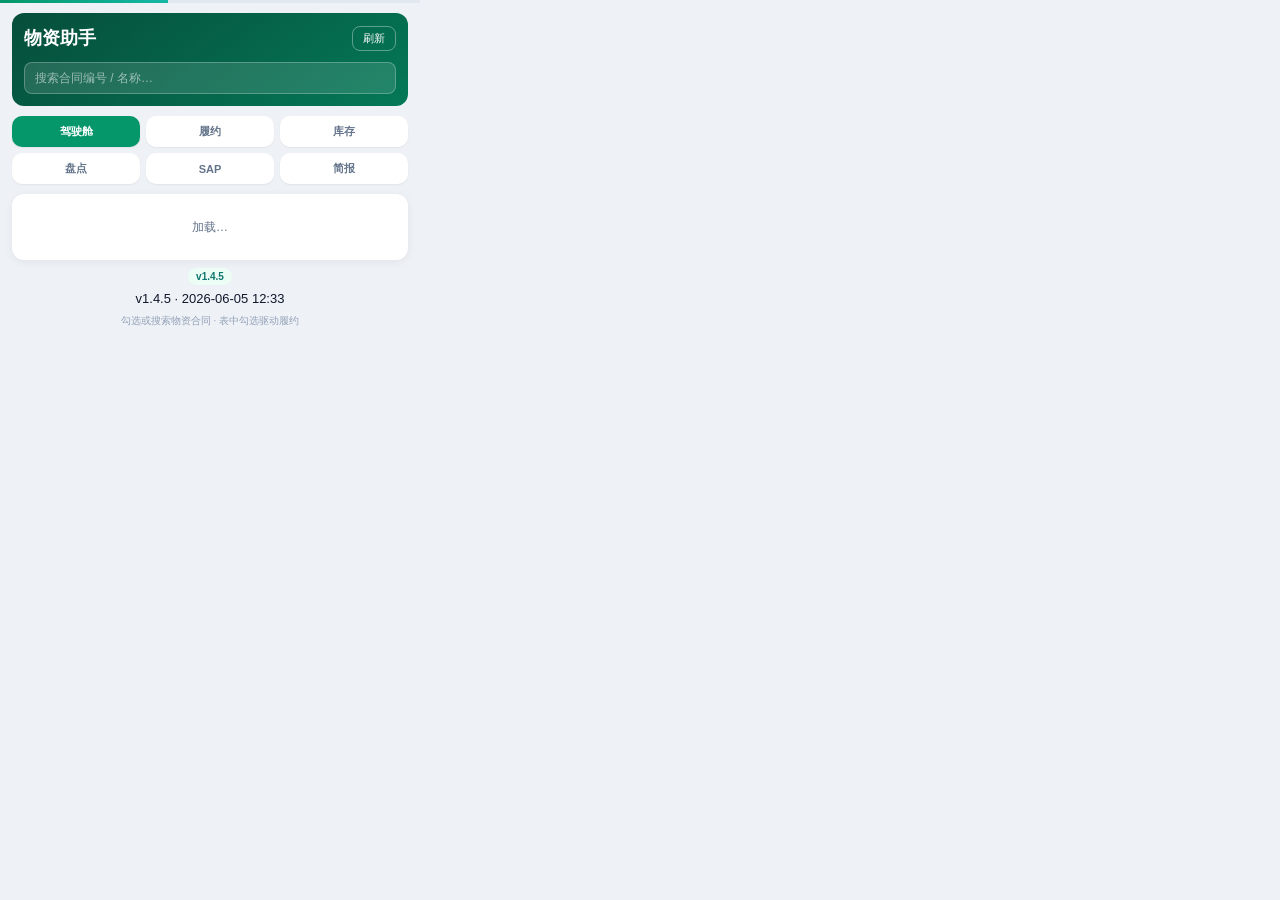
==== material/index.html @ 6312373e "deploy: contract-assistant + material-assistant" ====
<!doctype html>
<html lang="zh-CN">
  <head>
    <meta charset="UTF-8" />
    <meta name="viewport" content="width=device-width, initial-scale=1.0" />
    <title>物资助手</title>
    <script type="module" crossorigin src="./assets/index-BAD7XN9I.js"></script>
    <link rel="stylesheet" crossorigin href="./assets/index-CH6UPVo8.css">
  </head>
  <body>
    <div id="root"></div>
  </body>
</html>
---- material/assets/index-CH6UPVo8.css ----
:root{font-family:Segoe UI,PingFang SC,Microsoft YaHei,sans-serif;font-size:13px;color:#0f172a;line-height:1.5}*{box-sizing:border-box}body{margin:0;background:#eef1f6}.app.v2{max-width:420px;padding:0 0 8px;display:flex;flex-direction:column;min-height:100%}.load-bar{height:3px;background:#e2e8f0;overflow:hidden}.load-bar__inner{height:100%;width:40%;background:linear-gradient(90deg,#059669,#14b8a6);animation:load-slide 1.1s ease-in-out infinite}@keyframes load-slide{0%{transform:translate(-100%)}to{transform:translate(350%)}}.app-header{margin:10px 12px 0;padding:12px;border-radius:12px;background:linear-gradient(145deg,#064e3b,#047857);color:#fff}.app-header__row{display:flex;justify-content:space-between;align-items:center;gap:8px;margin-bottom:10px}.app-header__title{margin:0;font-size:18px;font-weight:800}.btn-outline{border:1px solid rgba(255,255,255,.35);background:transparent;color:#fff;border-radius:8px;padding:6px 12px;cursor:pointer;font-size:12px}.btn-outline--sm{padding:4px 10px;font-size:11px}.contract-search{position:relative}.contract-search__input{width:100%;border:1px solid rgba(255,255,255,.25);background:#ffffff1f;color:#fff;border-radius:8px;padding:8px 10px;font-size:12px}.contract-search__input::placeholder{color:#ffffff8c}.contract-search__hint{position:absolute;right:10px;top:9px;font-size:10px;opacity:.75}.contract-search__list{position:absolute;z-index:20;left:0;right:0;top:calc(100% + 4px);margin:0;padding:4px 0;list-style:none;background:#fff;border-radius:10px;box-shadow:0 8px 24px #0f172a2e;max-height:220px;overflow:auto}.contract-search__item{display:grid;gap:2px;width:100%;border:none;background:transparent;text-align:left;padding:8px 12px;cursor:pointer;color:#1e293b;font-size:11px}.contract-search__item:hover{background:#f1f5f9}.contract-search__item strong{font-size:12px;color:#047857}.contract-search__item em{font-style:normal;color:#64748b;font-size:10px}.tabs{display:flex;gap:6px;margin:10px 12px;flex-wrap:wrap}.tabs button{flex:1 1 28%;min-width:52px;border:none;background:#fff;border-radius:10px;padding:8px 4px;cursor:pointer;font-size:11px;font-weight:600;color:#64748b;box-shadow:0 1px 2px #0000000f}.tabs button.active{background:#059669;color:#fff}.toast{margin:0 12px 8px;padding:10px 12px;border-radius:10px;font-size:12px;cursor:pointer}.toast.ok{background:#d1fae5;color:#065f46}.toast.err{background:#fee2e2;color:#991b1b}.bind-strip{margin:0 12px 8px;padding:8px 12px;background:#ecfdf5;border-radius:8px;font-size:12px;display:flex;justify-content:space-between}.link-btn{border:none;background:none;color:#059669;cursor:pointer;font-size:12px;padding:0}.panel{margin:0 12px;padding:12px;background:#fff;border-radius:12px;box-shadow:0 2px 8px #0f172a0f}.panel.empty{text-align:center;color:#64748b;padding:24px}.muted{color:#64748b;font-size:12px}.center{text-align:center}.hero-card{margin-bottom:12px}.hero-card--compact .hero-card__row{display:flex;justify-content:space-between;align-items:flex-start;gap:8px}.hero-card__title{font-size:15px;font-weight:700;line-height:1.35;flex:1}.hero-card__meta{font-size:11px;color:#64748b;margin-top:6px}.stage-pill{display:inline-block;padding:3px 8px;border-radius:999px;background:#d1fae5;color:#065f46;font-size:10px;font-weight:600;white-space:nowrap}.stage-pill--sm{font-size:10px}.progress-text{font-size:11px;color:#475569;margin:8px 0}.amt-progress{margin-bottom:12px}.amt-progress__track{display:flex;height:8px;border-radius:4px;overflow:hidden;background:#f1f5f9}.amt-progress__seg{height:100%;min-width:0}.amt-progress__label{margin:4px 0 0;font-size:12px;color:#475569}.stage-flow{margin-bottom:12px}.stage-flow__head{display:flex;justify-content:space-between;font-size:10px;color:#64748b;margin-bottom:6px}.stage-flow__head label{font-weight:700}.stage-flow__track{display:flex;flex-wrap:wrap;gap:4px}.stage-step{flex:1 1 16%;min-width:48px;text-align:center;opacity:.35}.stage-step.done{opacity:1}.stage-step i{display:block;width:22px;height:22px;line-height:22px;margin:0 auto 2px;border-radius:50%;font-style:normal;font-size:10px;background:#e2e8f0;color:#64748b}.stage-step.active i{background:#059669;color:#fff}.stage-step span{font-size:9px;color:#64748b}.kpi-row{display:grid;grid-template-columns:repeat(4,1fr);gap:6px;margin-bottom:12px}.kpi-row--wan .kpi strong{font-size:14px}.kpi{text-align:center;padding:8px 4px;background:#f8fafc;border-radius:8px;border:none;width:100%}.kpi--click{cursor:pointer}.kpi span{display:block;font-size:9px;color:#64748b}.kpi strong{font-size:13px}.kpi strong.warn{color:#dc2626}.pipe{margin-bottom:12px}.pipe__head{display:flex;justify-content:space-between;align-items:baseline;margin-bottom:8px}.pipe__head label{font-size:10px;font-weight:700;color:#64748b}.pipe__head span{font-size:9px;color:#94a3b8}.pipe-track--flow{display:flex;align-items:center;gap:0;overflow-x:auto;padding-bottom:2px}.pipe-step-wrap{display:flex;align-items:center;flex:1;min-width:0}.pipe-node{flex:1;border:1px solid #e2e8f0;background:#fff;border-radius:8px;padding:6px 2px;cursor:pointer;text-align:center;min-width:44px}.pipe-node.on{border-color:#059669;background:#ecfdf5}.pipe-node strong{display:block;font-size:13px}.pipe-node span{font-size:9px;color:#64748b}.pipe-connector{flex:0 0 6px;height:2px;background:#cbd5e1;margin:0 1px;font-style:normal}.cargo-preview{border-top:1px solid #f1f5f9;padding-top:10px}.cargo-preview__head{display:flex;justify-content:space-between;align-items:center;margin-bottom:8px}.cargo-preview__head label{font-size:10px;font-weight:700;color:#64748b}.cargo-preview__row{padding:8px 0;border-bottom:1px solid #f8fafc}.cargo-preview__row strong{display:block;font-size:12px}.cargo-preview__row small{display:block;font-size:10px;color:#64748b;margin-top:2px;line-height:1.4}.row-card{padding:10px 0;border-bottom:1px solid #f1f5f9}.row-card--split{display:flex;justify-content:space-between;align-items:flex-start;gap:10px}.row-card__body{flex:1;min-width:0}.row-card__body strong{display:block;font-size:12px}.row-card__body small{display:block;font-size:10px;color:#64748b;margin-top:4px;line-height:1.45}.btn-sm--accent{border-color:#059669;color:#047857;font-weight:600;white-space:nowrap;flex-shrink:0}.btn-sm--active{background:#ecfdf5;border-color:#059669;color:#047857;font-weight:600}.wf-focus-bar{display:flex;justify-content:space-between;align-items:center;gap:8px;margin-bottom:10px;padding:8px 10px;background:#f0fdf4;border-radius:8px;font-size:11px}.wf-focus-bar strong{color:#047857}.wf-focus-bar small{color:#64748b;font-weight:400}.sel-preview--readonly{opacity:.92}.row-card__head{display:flex;justify-content:space-between;align-items:center}.row-card small{display:block;font-size:11px;color:#64748b}.row-card em.pos{color:#059669;font-style:normal;font-weight:700}.row-card em.neg{color:#dc2626;font-style:normal;font-weight:700}.tool-bar{display:flex;flex-wrap:wrap;gap:8px;align-items:center;margin-bottom:12px}.btn-primary{border:none;background:#059669;color:#fff;border-radius:8px;padding:8px 14px;font-size:12px;font-weight:600;cursor:pointer}.btn-sm{border:1px solid #cbd5e1;background:#fff;border-radius:8px;padding:6px 12px;font-size:11px;cursor:pointer}.btn-sm--warn{border-color:#fca5a5;color:#b91c1c}.section-title{font-size:13px;font-weight:700;margin:12px 0 8px}.mb-0{margin-bottom:0}.import-box{padding:12px;background:linear-gradient(180deg,#f0fdf4,#fff);border:1px solid #bbf7d0;border-radius:10px;margin-bottom:12px}.import-box h3{margin:0 0 8px;font-size:14px}.steps{margin:0 0 12px;padding-left:18px;font-size:11px;color:#475569}.steps a{color:#059669}.cli-hint{font-size:10px;margin-top:8px;font-family:monospace}.sap-line{display:flex;align-items:center;gap:8px;padding:8px;margin-bottom:6px;background:#f8fafc;border-radius:8px}.sap-line i{width:8px;height:8px;border-radius:50%;flex-shrink:0}.sap-line i.in{background:#10b981}.sap-line i.out{background:#f97316}.sap-line strong{display:block;font-size:11px}.sap-line small{font-size:10px;color:#64748b}.stk-box{border-color:#99f6e4;background:linear-gradient(180deg,#ecfeff,#fff)}.stk-preview{display:block;width:100%;max-height:140px;object-fit:cover;border-radius:8px;margin-top:8px}.stk-form{display:flex;flex-direction:column;gap:10px;margin-bottom:12px}.stk-field{display:flex;flex-direction:column;gap:4px;font-size:11px;color:#64748b}.stk-field input{border:1px solid #cbd5e1;border-radius:8px;padding:8px 10px;font-size:13px}.stk-row{display:flex;justify-content:space-between;font-size:12px;font-weight:600}.stk-row .warn{color:#dc2626}.stk-confirm{width:100%;margin-top:4px}.ocr-snippet{font-size:10px;max-height:48px;overflow:hidden}.wf-tabs{display:flex;flex-wrap:wrap;gap:4px;margin-bottom:8px}.wf-tabs button{flex:1 1 30%;border:1px solid #e2e8f0;background:#f8fafc;border-radius:8px;padding:6px;font-size:10px;cursor:pointer}.wf-tabs button.active{background:#059669;color:#fff;border-color:#059669}.wf-tabs em{display:block;font-style:normal;font-size:12px;font-weight:700}.wf-hint-bar{display:flex;justify-content:space-between;align-items:flex-start;gap:8px;margin-bottom:10px;padding:8px;background:#f8fafc;border-radius:8px}.wf-hint-bar p{margin:0;flex:1;font-size:11px;color:#64748b;line-height:1.4}.wf-input{flex:1;min-width:100px;padding:6px 10px;border:1px solid #cbd5e1;border-radius:8px;font-size:12px}.sel-preview{margin-bottom:10px;padding:8px;background:#ecfdf5;border-radius:8px}.sel-preview label{display:block;font-size:10px;font-weight:700;color:#065f46;margin-bottom:6px}.sel-preview__row{padding:6px 0;border-bottom:1px solid rgba(5,150,105,.12)}.sel-preview__row:last-child{border-bottom:none}.sel-preview__row strong{display:block;font-size:12px}.sel-preview__row small{font-size:10px;color:#64748b}.foot--meta{display:flex;flex-direction:column;align-items:center;gap:4px;padding:8px 12px 4px;margin-top:auto}.version-tag--foot{background:#ecfdf5;color:#0f766e;padding:1px 8px;border-radius:999px;font-size:10px;font-weight:800}.foot-hint{font-size:10px;color:#94a3b8;text-align:center}.insp-action-bar{margin-top:8px}.insp-modal-backdrop{position:fixed;top:0;right:0;bottom:0;left:0;z-index:100;background:#0f172a73;display:flex;align-items:flex-end;justify-content:center;padding:8px}.insp-modal{width:100%;max-width:400px;max-height:88vh;overflow:auto;background:#fff;border-radius:12px 12px 8px 8px;padding:12px;box-shadow:0 -4px 24px #0f172a26}.insp-modal__head{display:flex;justify-content:space-between;align-items:center;margin-bottom:6px}.insp-modal__hint{margin:0 0 10px;font-size:11px}.insp-modal__form{display:flex;flex-direction:column;gap:8px;margin-bottom:10px}.insp-field{display:flex;flex-direction:column;gap:4px;font-size:11px;color:#64748b}.insp-field input{border:1px solid #cbd5e1;border-radius:8px;padding:6px 10px;font-size:12px}.insp-modal__batch{display:flex;flex-wrap:wrap;gap:6px;align-items:center;margin-bottom:10px;font-size:11px}.insp-modal__list{max-height:220px;overflow:auto;border:1px solid #e2e8f0;border-radius:8px}.insp-line{padding:8px;border-bottom:1px solid #f1f5f9;display:flex;flex-direction:column;gap:6px}.insp-line--ro{opacity:.65;background:#f8fafc}.insp-line__main strong{display:block;font-size:12px}.insp-line__main small{font-size:10px;color:#64748b}.insp-line__ctrl{display:flex;gap:6px}.insp-line__ctrl select{flex:0 0 72px;font-size:11px;border-radius:6px;padding:4px}.insp-line__note{flex:1;font-size:11px;border:1px solid #cbd5e1;border-radius:6px;padding:4px 8px}.insp-line__qty{display:flex;flex-wrap:wrap;gap:8px;align-items:center;font-size:11px}.insp-line__qty label{display:flex;align-items:center;gap:4px;color:#64748b}.insp-line__qty input{width:56px;font-size:11px;border:1px solid #cbd5e1;border-radius:6px;padding:2px 6px}.insp-modal__foot{display:flex;justify-content:flex-end;gap:8px;margin-top:12px}
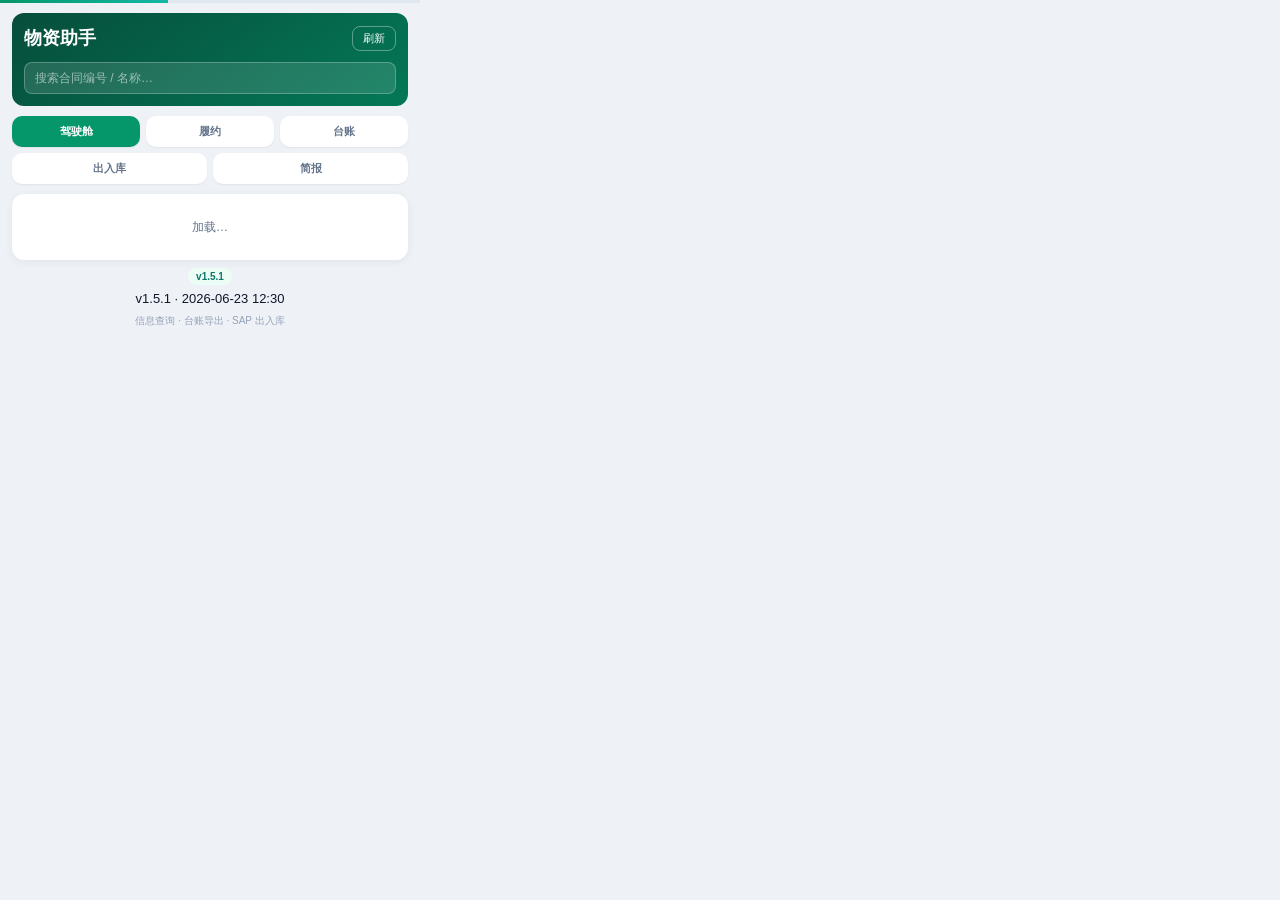
==== commit 0255d608: "deploy plugins v3.14.1 / v1.5.1 (2026-06-23 20:30)" ====
--- a/material/index.html
+++ b/material/index.html
@@ -4,8 +4,8 @@
     <meta charset="UTF-8" />
     <meta name="viewport" content="width=device-width, initial-scale=1.0" />
     <title>物资助手</title>
-    <script type="module" crossorigin src="./assets/index-BAD7XN9I.js"></script>
-    <link rel="stylesheet" crossorigin href="./assets/index-CH6UPVo8.css">
+    <script type="module" crossorigin src="./assets/index-DX0Ca1NW.js"></script>
+    <link rel="stylesheet" crossorigin href="./assets/index-BqKQmahB.css">
   </head>
   <body>
     <div id="root"></div>
--- a/material/assets/index-BqKQmahB.css
+++ b/material/assets/index-BqKQmahB.css
@@ -0,0 +1 @@
+:root{font-family:Segoe UI,PingFang SC,Microsoft YaHei,sans-serif;font-size:13px;color:#0f172a;line-height:1.5}*{box-sizing:border-box}body{margin:0;background:#eef1f6}.app.v2{max-width:420px;padding:0 0 8px;display:flex;flex-direction:column;min-height:100%}.load-bar{height:3px;background:#e2e8f0;overflow:hidden}.load-bar__inner{height:100%;width:40%;background:linear-gradient(90deg,#059669,#14b8a6);animation:load-slide 1.1s ease-in-out infinite}@keyframes load-slide{0%{transform:translate(-100%)}to{transform:translate(350%)}}.app-header{margin:10px 12px 0;padding:12px;border-radius:12px;background:linear-gradient(145deg,#064e3b,#047857);color:#fff}.app-header__row{display:flex;justify-content:space-between;align-items:center;gap:8px;margin-bottom:10px}.app-header__title{margin:0;font-size:18px;font-weight:800}.btn-outline{border:1px solid rgba(255,255,255,.35);background:transparent;color:#fff;border-radius:8px;padding:6px 12px;cursor:pointer;font-size:12px}.btn-outline--sm{padding:4px 10px;font-size:11px}.contract-search{position:relative}.contract-search__input{width:100%;border:1px solid rgba(255,255,255,.25);background:#ffffff1f;color:#fff;border-radius:8px;padding:8px 10px;font-size:12px}.contract-search__input::placeholder{color:#ffffff8c}.contract-search__hint{position:absolute;right:10px;top:9px;font-size:10px;opacity:.75}.contract-search__list{position:absolute;z-index:20;left:0;right:0;top:calc(100% + 4px);margin:0;padding:4px 0;list-style:none;background:#fff;border-radius:10px;box-shadow:0 8px 24px #0f172a2e;max-height:220px;overflow:auto}.contract-search__item{display:grid;gap:2px;width:100%;border:none;background:transparent;text-align:left;padding:8px 12px;cursor:pointer;color:#1e293b;font-size:11px}.contract-search__item:hover{background:#f1f5f9}.contract-search__item strong{font-size:12px;color:#047857}.contract-search__item em{font-style:normal;color:#64748b;font-size:10px}.tabs{display:flex;gap:6px;margin:10px 12px;flex-wrap:wrap}.tabs button{flex:1 1 28%;min-width:52px;border:none;background:#fff;border-radius:10px;padding:8px 4px;cursor:pointer;font-size:11px;font-weight:600;color:#64748b;box-shadow:0 1px 2px #0000000f}.tabs button.active{background:#059669;color:#fff}.toast{margin:0 12px 8px;padding:10px 12px;border-radius:10px;font-size:12px;cursor:pointer}.toast.ok{background:#d1fae5;color:#065f46}.toast.err{background:#fee2e2;color:#991b1b}.bind-strip{margin:0 12px 8px;padding:8px 12px;background:#ecfdf5;border-radius:8px;font-size:12px;display:flex;justify-content:space-between}.link-btn{border:none;background:none;color:#059669;cursor:pointer;font-size:12px;padding:0}.panel{margin:0 12px;padding:12px;background:#fff;border-radius:12px;box-shadow:0 2px 8px #0f172a0f}.panel.empty{text-align:center;color:#64748b;padding:24px}.muted{color:#64748b;font-size:12px}.center{text-align:center}.hero-card{margin-bottom:12px}.hero-card--compact .hero-card__row{display:flex;justify-content:space-between;align-items:flex-start;gap:8px}.hero-card__title{font-size:15px;font-weight:700;line-height:1.35;flex:1}.hero-card__meta{font-size:11px;color:#64748b;margin-top:6px}.stage-pill{display:inline-block;padding:3px 8px;border-radius:999px;background:#d1fae5;color:#065f46;font-size:10px;font-weight:600;white-space:nowrap}.stage-pill--sm{font-size:10px}.progress-text{font-size:11px;color:#475569;margin:8px 0}.amt-progress{margin-bottom:12px}.amt-progress__track{display:flex;height:8px;border-radius:4px;overflow:hidden;background:#f1f5f9}.amt-progress__seg{height:100%;min-width:0}.amt-progress__label{margin:4px 0 0;font-size:12px;color:#475569}.stage-flow{margin-bottom:12px}.stage-flow__head{display:flex;justify-content:space-between;font-size:10px;color:#64748b;margin-bottom:6px}.stage-flow__head label{font-weight:700}.stage-flow__track{display:flex;flex-wrap:wrap;gap:4px}.stage-step{flex:1 1 16%;min-width:48px;text-align:center;opacity:.35}.stage-step.done{opacity:1}.stage-step i{display:block;width:22px;height:22px;line-height:22px;margin:0 auto 2px;border-radius:50%;font-style:normal;font-size:10px;background:#e2e8f0;color:#64748b}.stage-step.active i{background:#059669;color:#fff}.stage-step span{font-size:9px;color:#64748b}.kpi-row{display:grid;grid-template-columns:repeat(4,1fr);gap:6px;margin-bottom:12px}.kpi-row--wan .kpi strong{font-size:14px}.kpi{text-align:center;padding:8px 4px;background:#f8fafc;border-radius:8px;border:none;width:100%}.kpi--click{cursor:pointer}.kpi span{display:block;font-size:9px;color:#64748b}.kpi strong{font-size:13px}.kpi strong.warn{color:#dc2626}.pipe{margin-bottom:12px}.pipe__head{display:flex;justify-content:space-between;align-items:baseline;margin-bottom:8px}.pipe__head label{font-size:10px;font-weight:700;color:#64748b}.pipe__head span{font-size:9px;color:#94a3b8}.pipe-track--flow{display:flex;align-items:center;gap:0;overflow-x:auto;padding-bottom:2px}.pipe-step-wrap{display:flex;align-items:center;flex:1;min-width:0}.pipe-node{flex:1;border:1px solid #e2e8f0;background:#fff;border-radius:8px;padding:6px 2px;cursor:pointer;text-align:center;min-width:44px}.pipe-node.on{border-color:#059669;background:#ecfdf5}.pipe-node strong{display:block;font-size:13px}.pipe-node span{font-size:9px;color:#64748b}.pipe-connector{flex:0 0 6px;height:2px;background:#cbd5e1;margin:0 1px;font-style:normal}.cargo-preview{border-top:1px solid #f1f5f9;padding-top:10px}.cargo-preview__head{display:flex;justify-content:space-between;align-items:center;margin-bottom:8px}.cargo-preview__head label{font-size:10px;font-weight:700;color:#64748b}.cargo-preview__row{padding:8px 0;border-bottom:1px solid #f8fafc}.cargo-preview__row strong{display:block;font-size:12px}.cargo-preview__row small{display:block;font-size:10px;color:#64748b;margin-top:2px;line-height:1.4}.row-card{padding:10px 0;border-bottom:1px solid #f1f5f9}.row-card--split{display:flex;justify-content:space-between;align-items:flex-start;gap:10px}.row-card__body{flex:1;min-width:0}.row-card__body strong{display:block;font-size:12px}.row-card__body small{display:block;font-size:10px;color:#64748b;margin-top:4px;line-height:1.45}.btn-sm--accent{border-color:#059669;color:#047857;font-weight:600;white-space:nowrap;flex-shrink:0}.btn-sm--active{background:#ecfdf5;border-color:#059669;color:#047857;font-weight:600}.wf-focus-bar{display:flex;justify-content:space-between;align-items:center;gap:8px;margin-bottom:10px;padding:8px 10px;background:#f0fdf4;border-radius:8px;font-size:11px}.wf-focus-bar strong{color:#047857}.wf-focus-bar small{color:#64748b;font-weight:400}.sel-preview--readonly{opacity:.92}.row-card__head{display:flex;justify-content:space-between;align-items:center}.row-card small{display:block;font-size:11px;color:#64748b}.row-card em.pos{color:#059669;font-style:normal;font-weight:700}.row-card em.neg{color:#dc2626;font-style:normal;font-weight:700}.tool-bar{display:flex;flex-wrap:wrap;gap:8px;align-items:center;margin-bottom:12px}.btn-primary{border:none;background:#059669;color:#fff;border-radius:8px;padding:8px 14px;font-size:12px;font-weight:600;cursor:pointer}.btn-sm{border:1px solid #cbd5e1;background:#fff;border-radius:8px;padding:6px 12px;font-size:11px;cursor:pointer}.btn-sm--warn{border-color:#fca5a5;color:#b91c1c}.section-title{font-size:13px;font-weight:700;margin:12px 0 8px}.mb-0{margin-bottom:0}.import-box{padding:12px;background:linear-gradient(180deg,#f0fdf4,#fff);border:1px solid #bbf7d0;border-radius:10px;margin-bottom:12px}.import-box h3{margin:0 0 8px;font-size:14px}.steps{margin:0 0 12px;padding-left:18px;font-size:11px;color:#475569}.steps a{color:#059669}.cli-hint{font-size:10px;margin-top:8px;font-family:monospace}.section-head{display:flex;justify-content:space-between;align-items:baseline;gap:8px;margin-bottom:6px}.section-head__meta{font-size:10px;color:#64748b}.search-bar{display:flex;flex-wrap:wrap;gap:8px;margin:10px 0;align-items:center}.search-bar input[type=search]{flex:1 1 160px;border:1px solid #e2e8f0;border-radius:8px;padding:8px 10px;font-size:12px}.check-chip{display:inline-flex;align-items:center;gap:4px;font-size:11px;color:#475569;white-space:nowrap}.kpi-row--compact{margin:8px 0 10px}.tool-bar--wrap{flex-wrap:wrap}.foot-note{font-size:10px;margin-top:8px;line-height:1.45}.month-picker{display:flex;flex-wrap:wrap;gap:8px;align-items:center;margin-bottom:10px}.month-picker label{display:flex;align-items:center;gap:4px;font-size:11px;color:#475569}.month-picker input[type=number]{width:64px;border:1px solid #e2e8f0;border-radius:6px;padding:4px 6px;font-size:12px}.sap-line{display:flex;align-items:center;gap:8px;padding:8px;margin-bottom:6px;background:#f8fafc;border-radius:8px}.sap-line i{width:8px;height:8px;border-radius:50%;flex-shrink:0}.sap-line i.in{background:#10b981}.sap-line i.out{background:#f97316}.sap-line strong{display:block;font-size:11px}.sap-line small{font-size:10px;color:#64748b}.stk-box{border-color:#99f6e4;background:linear-gradient(180deg,#ecfeff,#fff)}.stk-preview{display:block;width:100%;max-height:140px;object-fit:cover;border-radius:8px;margin-top:8px}.stk-form{display:flex;flex-direction:column;gap:10px;margin-bottom:12px}.stk-field{display:flex;flex-direction:column;gap:4px;font-size:11px;color:#64748b}.stk-field input{border:1px solid #cbd5e1;border-radius:8px;padding:8px 10px;font-size:13px}.stk-row{display:flex;justify-content:space-between;font-size:12px;font-weight:600}.stk-row .warn{color:#dc2626}.stk-confirm{width:100%;margin-top:4px}.ocr-snippet{font-size:10px;max-height:48px;overflow:hidden}.wf-tabs{display:flex;flex-wrap:wrap;gap:4px;margin-bottom:8px}.wf-tabs button{flex:1 1 30%;border:1px solid #e2e8f0;background:#f8fafc;border-radius:8px;padding:6px;font-size:10px;cursor:pointer}.wf-tabs button.active{background:#059669;color:#fff;border-color:#059669}.wf-tabs em{display:block;font-style:normal;font-size:12px;font-weight:700}.wf-hint-bar{display:flex;justify-content:space-between;align-items:flex-start;gap:8px;margin-bottom:10px;padding:8px;background:#f8fafc;border-radius:8px}.wf-hint-bar p{margin:0;flex:1;font-size:11px;color:#64748b;line-height:1.4}.wf-input{flex:1;min-width:100px;padding:6px 10px;border:1px solid #cbd5e1;border-radius:8px;font-size:12px}.sel-preview{margin-bottom:10px;padding:8px;background:#ecfdf5;border-radius:8px}.sel-preview label{display:block;font-size:10px;font-weight:700;color:#065f46;margin-bottom:6px}.sel-preview__row{padding:6px 0;border-bottom:1px solid rgba(5,150,105,.12)}.sel-preview__row:last-child{border-bottom:none}.sel-preview__row strong{display:block;font-size:12px}.sel-preview__row small{font-size:10px;color:#64748b}.foot--meta{display:flex;flex-direction:column;align-items:center;gap:4px;padding:8px 12px 4px;margin-top:auto}.version-tag--foot{background:#ecfdf5;color:#0f766e;padding:1px 8px;border-radius:999px;font-size:10px;font-weight:800}.foot-hint{font-size:10px;color:#94a3b8;text-align:center}.insp-action-bar{margin-top:8px}.insp-modal-backdrop{position:fixed;top:0;right:0;bottom:0;left:0;z-index:100;background:#0f172a73;display:flex;align-items:flex-end;justify-content:center;padding:8px}.insp-modal{width:100%;max-width:400px;max-height:88vh;overflow:auto;background:#fff;border-radius:12px 12px 8px 8px;padding:12px;box-shadow:0 -4px 24px #0f172a26}.insp-modal__head{display:flex;justify-content:space-between;align-items:center;margin-bottom:6px}.insp-modal__hint{margin:0 0 10px;font-size:11px}.insp-modal__form{display:flex;flex-direction:column;gap:8px;margin-bottom:10px}.insp-field{display:flex;flex-direction:column;gap:4px;font-size:11px;color:#64748b}.insp-field input{border:1px solid #cbd5e1;border-radius:8px;padding:6px 10px;font-size:12px}.insp-modal__batch{display:flex;flex-wrap:wrap;gap:6px;align-items:center;margin-bottom:10px;font-size:11px}.insp-modal__list{max-height:220px;overflow:auto;border:1px solid #e2e8f0;border-radius:8px}.insp-line{padding:8px;border-bottom:1px solid #f1f5f9;display:flex;flex-direction:column;gap:6px}.insp-line--ro{opacity:.65;background:#f8fafc}.insp-line__main strong{display:block;font-size:12px}.insp-line__main small{font-size:10px;color:#64748b}.insp-line__ctrl{display:flex;gap:6px}.insp-line__ctrl select{flex:0 0 72px;font-size:11px;border-radius:6px;padding:4px}.insp-line__note{flex:1;font-size:11px;border:1px solid #cbd5e1;border-radius:6px;padding:4px 8px}.insp-line__qty{display:flex;flex-wrap:wrap;gap:8px;align-items:center;font-size:11px}.insp-line__qty label{display:flex;align-items:center;gap:4px;color:#64748b}.insp-line__qty input{width:56px;font-size:11px;border:1px solid #cbd5e1;border-radius:6px;padding:2px 6px}.insp-modal__foot{display:flex;justify-content:flex-end;gap:8px;margin-top:12px}
